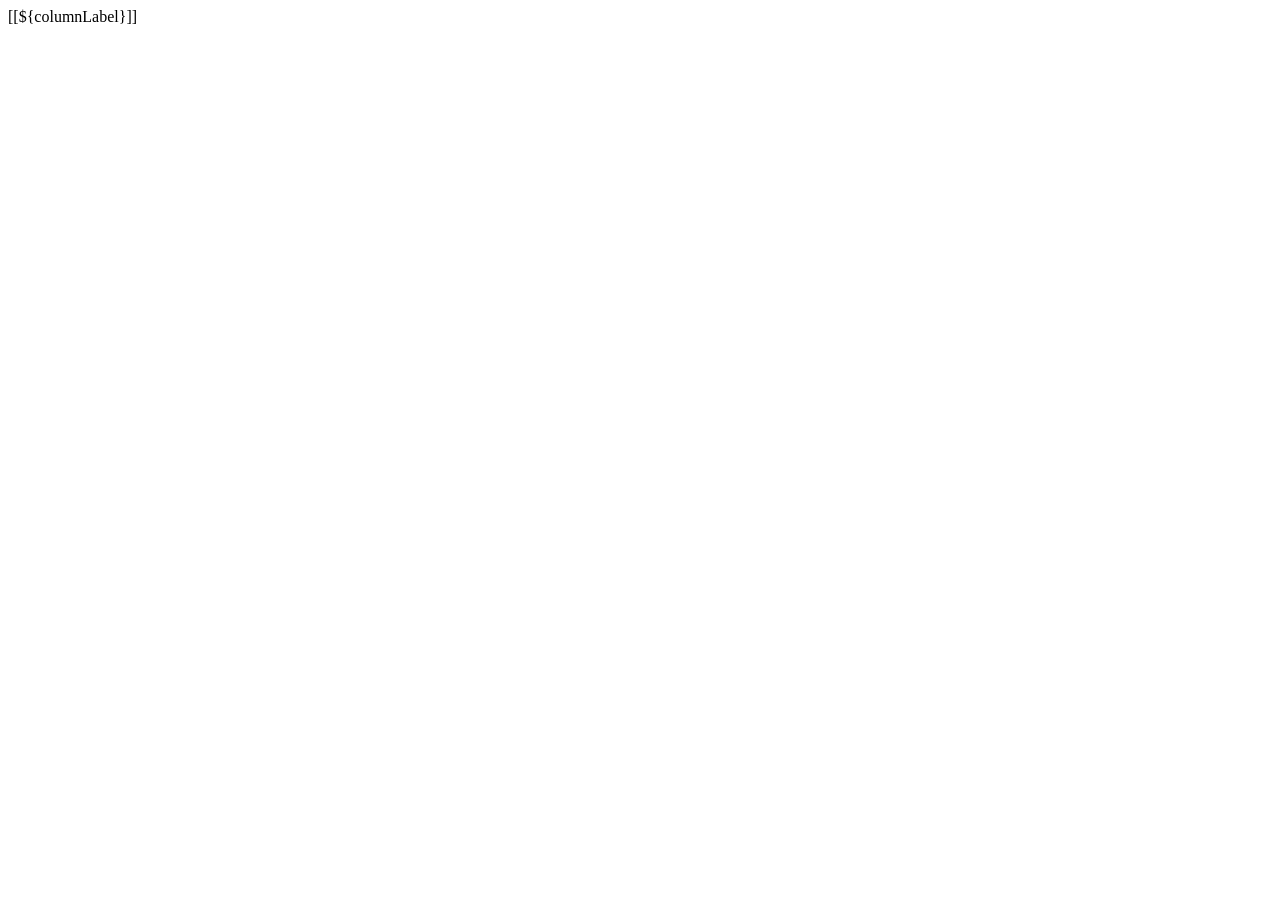
==== ShopmeProject/ShopmeWebParent/ShopmeBackEnd/src/main/resources/templates/fragments.html @ 22b3da5e "[F] Add Export User to CSV, Excel, PDF" ====
<!DOCTYPE html>
<html xmlns:th="https://www.thymeleaf.org"/>
<head>
<meta charset="ISO-8859-1">
</head>
<body>
	<th th:fragment="column_link(fieldName, columnLabel)">
		<a class="text-white"
			th:href="@{'/users/page/' + ${currentPage} + '?sortField=' + ${fieldName} + '&sortDir=' + ${sortField != fieldName ? sortDir : reverseSortDir} + ${keyword != null ? '&keyword='+ keyword: ''}}">
			[[${columnLabel}]]
		</a>
		<span th:if="${sortField == fieldName}"
		th:class="${sortDir == 'asc' ? 'fas fa-sort-up' : 'fas fa-sort-down'}"></span>
	</th>
</body>
</html>
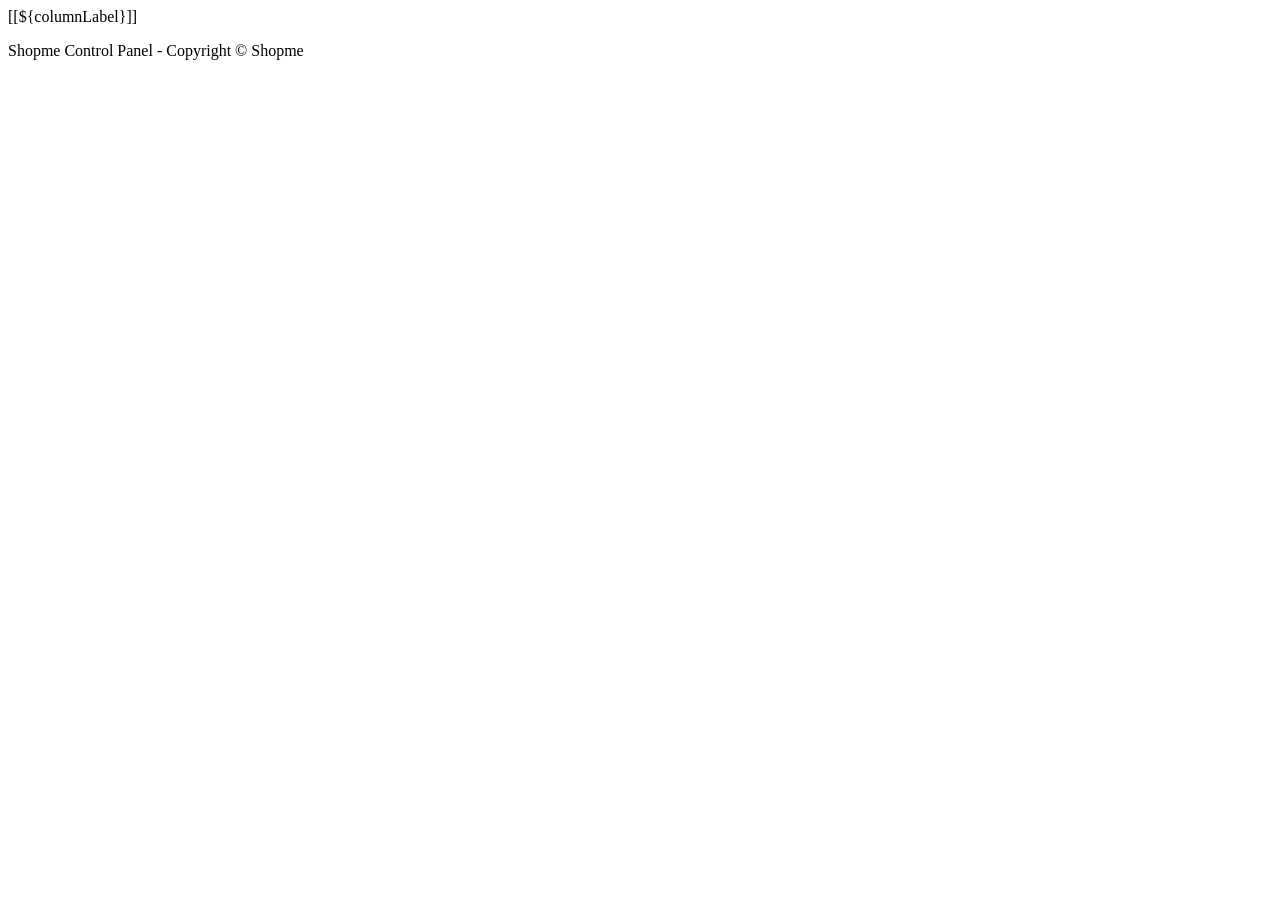
==== commit 94660faf: "[F] Add Authentication and Authorize" ====
--- a/ShopmeProject/ShopmeWebParent/ShopmeBackEnd/src/main/resources/templates/fragments.html
+++ b/ShopmeProject/ShopmeWebParent/ShopmeBackEnd/src/main/resources/templates/fragments.html
@@ -1,7 +1,17 @@
 <!DOCTYPE html>
 <html xmlns:th="https://www.thymeleaf.org"/>
-<head>
-<meta charset="ISO-8859-1">
+<head th:fragment="page_head(title)">
+	<meta http-equiv="Content-Type" content="text/html; charset=UTF-8">
+	<meta http-equiv="viewport" content="width=device-width,initial-scale=1.0, minimum-scale=1.0">
+	<title>[[${title}]]</title>
+	
+	<link rel="stylesheet" type="text/css" th:href="@{/fontawsome/all.css}"/>
+	<link rel="stylesheet" type="text/css" th:href="@{/style.css}"/>
+	<link rel="stylesheet" type="text/css" th:href="@{/webjars/bootstrap/css/bootstrap.min.css}"/>
+	<script type="text/javascript" th:src="@{/webjars/jquery/jquery.min.js}"></script>
+	<script type="text/javascript" th:src="@{/webjars/bootstrap/js/bootstrap.min.js}"></script>
+	<script type="text/javascript" th:src="@{/js/common.js}"></script>
+
 </head>
 <body>
 	<th th:fragment="column_link(fieldName, columnLabel)">
@@ -12,5 +22,9 @@
 		<span th:if="${sortField == fieldName}"
 		th:class="${sortDir == 'asc' ? 'fas fa-sort-up' : 'fas fa-sort-down'}"></span>
 	</th>
+	
+	<div th:fragment="footer" class="text-center m-3">
+		<p>Shopme Control Panel - Copyright &copy; Shopme</p>
+	</div>
 </body>
 </html>
